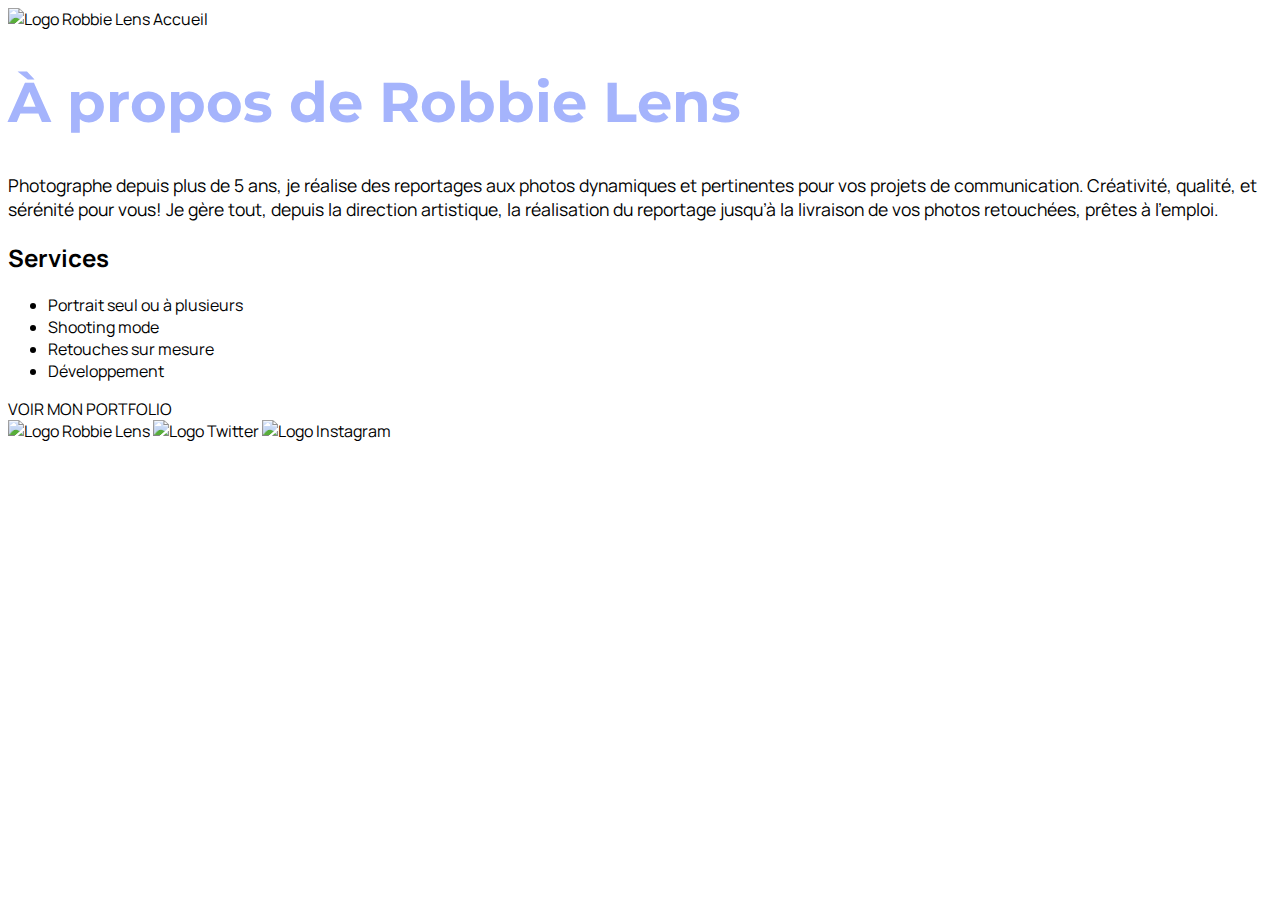
==== a-propos.html @ 3b6a8d05 "exo" ====
<!DOCTYPE html>
<html lang="fr">

<head>
    <meta charset="utf-8" >
    <title>À propos - Robbie Lens Photographie</title>
    <link href="style.css" rel="stylesheet" >
    <link rel="preconnect" href="https://fonts.googleapis.com">
    <link rel="preconnect" href="https://fonts.gstatic.com" crossorigin>
    <link href="https://fonts.googleapis.com/css2?family=Manrope&family=Montserrat&display=swap" rel="stylesheet">
</head>

<body>
    
    <div class="f-blanc">
        <a href="index.html">
            <img src="images/logo.png" alt="Logo Robbie Lens" >
        </a>
        <a href="index.html">Accueil</a>
    </div>

    <h1>À propos de Robbie Lens</h1>
    <p>
        Photographe depuis plus de 5 ans, je réalise des reportages aux photos dynamiques et pertinentes pour vos
        projets de communication. Créativité, qualité, et sérénité pour vous! Je gère tout, depuis la direction
        artistique, la réalisation du reportage jusqu’à la livraison de vos photos retouchées, prêtes à l’emploi.
    </p>
    <h2>Services</h2>
    <ul>
        <li>Portrait seul ou à plusieurs</li>
        <li>Shooting mode</li>
        <li>Retouches sur mesure</li>
        <li>Développement</li>
    </ul>
    <!-- Voici ici le nouvel élément ajouté 👇 -->
    <div>
        <a href="">VOIR MON PORTFOLIO</a>
    </div>

    <div class="f-blanc">
        <a href="index.html">
            <img src="images/logo.png" alt="Logo Robbie Lens" >
        </a>
        <a target="_blank" href="https://twitter.com/">
            <img src="images/twitter.png" alt="Logo Twitter" >
        </a>
        <a target="_blank" href="https://www.instagram.com/">
            <img src="images/instagram.png" alt="Logo Instagram" >
        </a>
    </div>
</body>

</html>
---- style.css ----
body {
  /* Ici on utilise le sélecteur body pour appliquer une police et une taille par défaut pour les éléments */
  font-family: 'Manrope', sans-serif;
  font-size: 1em;
}

a {
  color: black;
  text-decoration: none;
}

em {
  color: #a5b4fc;
  font-style: normal;
}

h1 {
  font-size: 3.5em;
  color: #a5b4fc;
  font-family: 'Montserrat', sans-serif;
}

p {
  font-size: 1.1em;
}

.f-blanc {
  background-color: white;
}
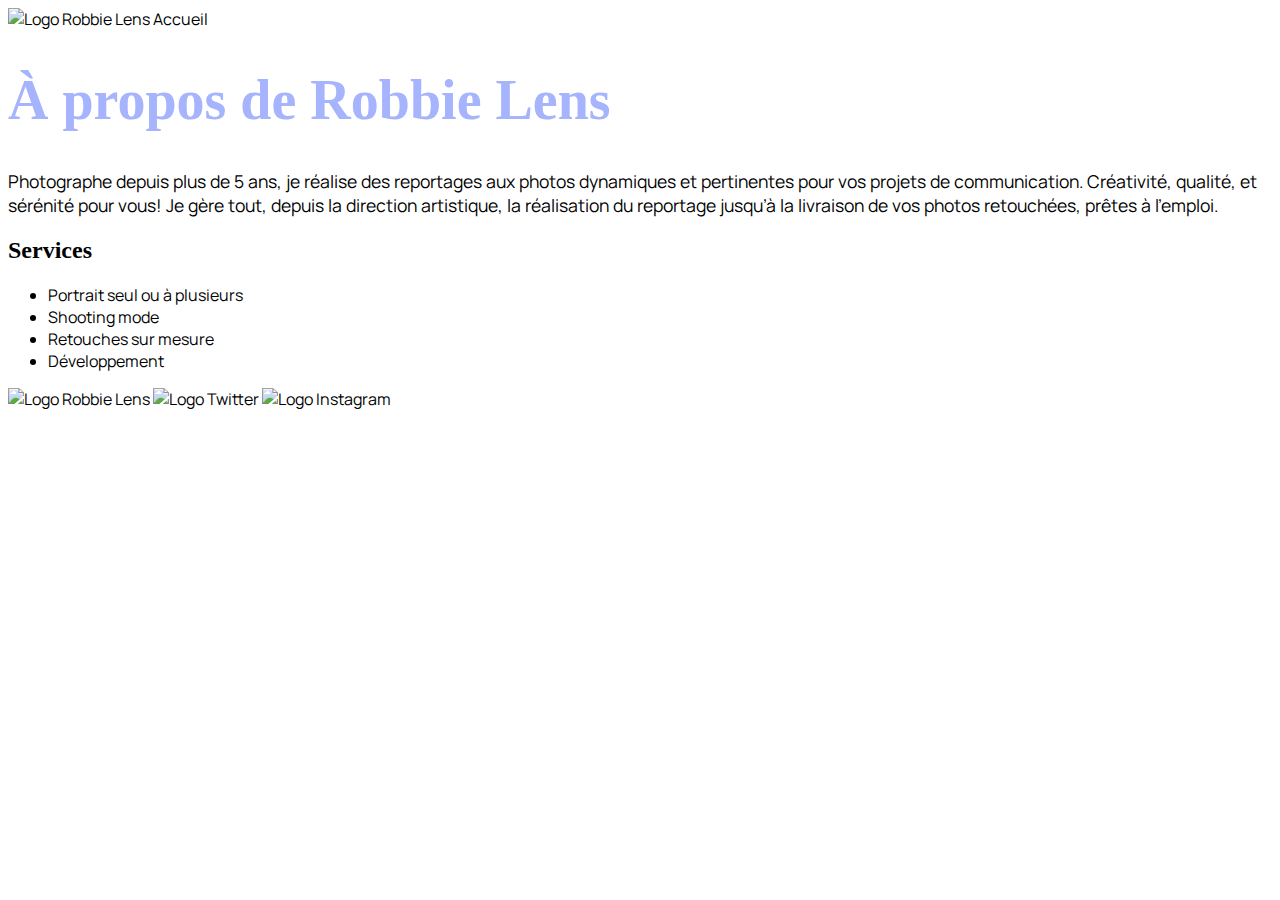
==== commit 0b4b5a13: "exo P2C2" ====
--- a/a-propos.html
+++ b/a-propos.html
@@ -2,23 +2,21 @@
 <html lang="fr">
 
 <head>
-    <meta charset="utf-8" >
+    <meta charset="utf-8">
     <title>À propos - Robbie Lens Photographie</title>
-    <link href="style.css" rel="stylesheet" >
+    <link href="style.css" rel="stylesheet">
     <link rel="preconnect" href="https://fonts.googleapis.com">
     <link rel="preconnect" href="https://fonts.gstatic.com" crossorigin>
-    <link href="https://fonts.googleapis.com/css2?family=Manrope&family=Montserrat&display=swap" rel="stylesheet">
+    <link href="https://fonts.googleapis.com/css2?family=Manrope:wght@200&display=swap" rel="stylesheet">
 </head>
 
 <body>
-    
-    <div class="f-blanc">
+    <div>
         <a href="index.html">
-            <img src="images/logo.png" alt="Logo Robbie Lens" >
+            <img src="images/logo.png" alt="Logo Robbie Lens">
         </a>
         <a href="index.html">Accueil</a>
     </div>
-
     <h1>À propos de Robbie Lens</h1>
     <p>
         Photographe depuis plus de 5 ans, je réalise des reportages aux photos dynamiques et pertinentes pour vos
@@ -32,20 +30,16 @@
         <li>Retouches sur mesure</li>
         <li>Développement</li>
     </ul>
-    <!-- Voici ici le nouvel élément ajouté 👇 -->
     <div>
-        <a href="">VOIR MON PORTFOLIO</a>
-    </div>
 
-    <div class="f-blanc">
         <a href="index.html">
-            <img src="images/logo.png" alt="Logo Robbie Lens" >
+            <img src="images/logo.png" alt="Logo Robbie Lens">
         </a>
         <a target="_blank" href="https://twitter.com/">
-            <img src="images/twitter.png" alt="Logo Twitter" >
+            <img src="images/twitter.png" alt="Logo Twitter">
         </a>
         <a target="_blank" href="https://www.instagram.com/">
-            <img src="images/instagram.png" alt="Logo Instagram" >
+            <img src="images/instagram.png" alt="Logo Instagram">
         </a>
     </div>
 </body>
--- a/style.css
+++ b/style.css
@@ -1,29 +1,29 @@
-body {
-  /* Ici on utilise le sélecteur body pour appliquer une police et une taille par défaut pour les éléments */
-  font-family: 'Manrope', sans-serif;
-  font-size: 1em;
+a {
+  color: black;
 }
 
-a {
-  color: black;
-  text-decoration: none;
-}
-
-em {
+.important {
   color: #a5b4fc;
-  font-style: normal;
 }
 
 h1 {
   font-size: 3.5em;
-  color: #a5b4fc;
-  font-family: 'Montserrat', sans-serif;
+  color: #A5B4FC;
 }
 
 p {
   font-size: 1.1em;
+  font-family: 'Manrope', sans-serif;
 }
 
-.f-blanc {
-  background-color: white;
-}+ul {
+  font-size: 1em;
+  font-family: 'Manrope', sans-serif;
+}
+
+a {
+  text-decoration: none;
+  font-size: 1em;
+  font-family: 'Manrope', sans-serif;
+}
+
